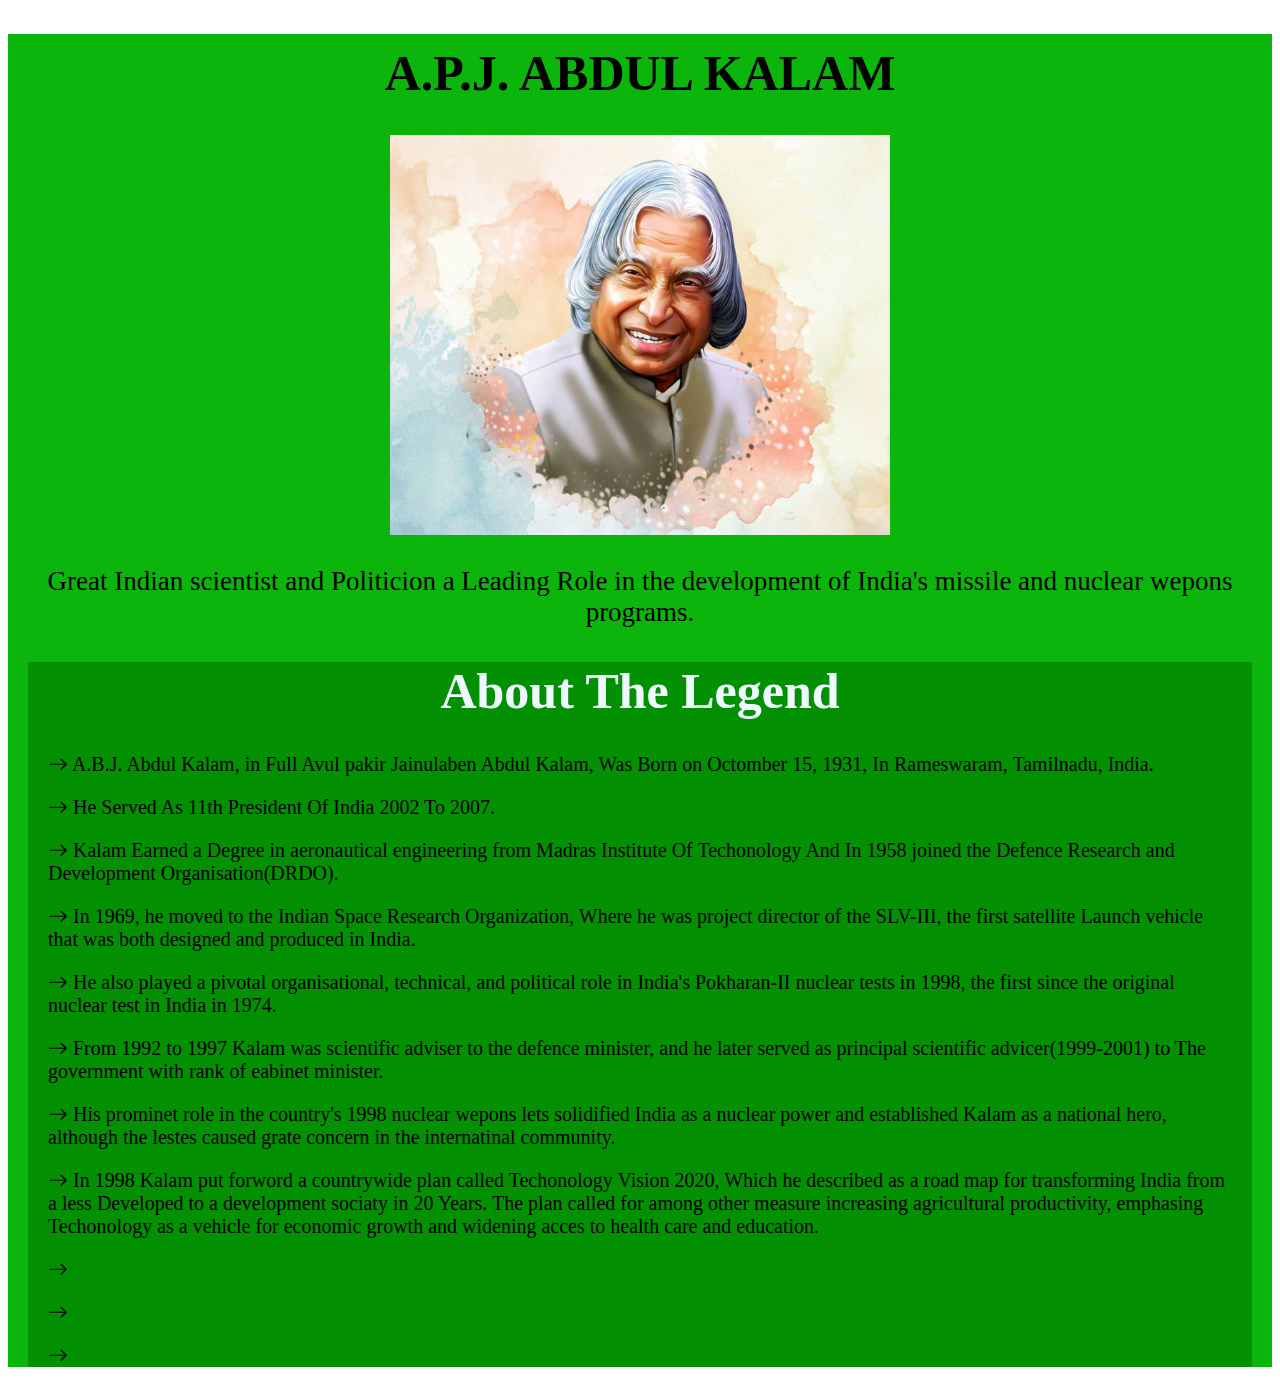
==== Tribute demo/index.html @ 13169ff6 "portfolio" ====
<!DOCTYPE html>
<html lang="en">

<head>
    <meta charset="UTF-8">
    <meta name="viewport" content="width=device-width, initial-scale=1.0">
    <title>tribute demo</title>
    <link rel="stylesheet" href="style.css">
    <link rel="stylesheet" href="https://cdn.jsdelivr.net/npm/bootstrap-icons@1.11.3/font/bootstrap-icons.min.css"> 
</head>

<body>
    <div class="background">
        <div>
            <h1 class="name">A.P.J. ABDUL KALAM</h1>
        </div>
        <div class="image">
            <img src="1.jpg" alt="abdul kalam" height="400" width="500">
            <p class="text">Great Indian scientist and Politicion a Leading Role in the development of India's missile
                and nuclear wepons programs.</p>
        </div>
        <div class="info">
            <h1>About The Legend</h1>
            <div>
                <p class="about"><i class="bi bi-arrow-right"></i>
                    A.B.J. Abdul Kalam, in Full Avul pakir Jainulaben Abdul Kalam, Was Born on Octomber 15, 1931, In Rameswaram, Tamilnadu, India.
                </p>
                <p class="about"><i class="bi bi-arrow-right"></i>
                    He Served As 11th President Of India 2002 To 2007.
                </p>
                <p class="about"><i class="bi bi-arrow-right"></i>
                    Kalam Earned a Degree in aeronautical engineering from Madras Institute Of Techonology And In 1958 joined the Defence Research and Development Organisation(DRDO).
                </p>
                <p class="about"><i class="bi bi-arrow-right"></i>
                    In 1969, he moved to the Indian Space Research Organization, Where he was project director of the SLV-III, the first satellite Launch vehicle that was both designed and produced in India.
                </p>
                <p class="about"><i class="bi bi-arrow-right"></i>
                    He also played a pivotal organisational, technical, and political role in India's Pokharan-II nuclear tests in 1998, the first since the original nuclear test in India in 1974.
                </p>
                <p class="about"><i class="bi bi-arrow-right"></i>
                    From 1992 to 1997 Kalam was scientific adviser to the defence minister, and he later served as principal scientific advicer(1999-2001) to The government with rank of eabinet minister. 
                </p>
                <p class="about"><i class="bi bi-arrow-right"></i>
                    His prominet role in the country's 1998 nuclear wepons lets solidified India as a nuclear power and established Kalam as a national hero, although the lestes caused grate concern in the internatinal community.
                </p>
                <p class="about"><i class="bi bi-arrow-right"></i>
                    In 1998 Kalam put forword a countrywide plan called Techonology Vision 2020, Which he described as a road map for transforming India from a less Developed to a development sociaty in 20 Years. The plan called for among other measure increasing agricultural productivity, emphasing Techonology as a vehicle for economic growth and widening acces to health care and education.
                </p>
                <p class="about"><i class="bi bi-arrow-right"></i>
                    
                </p>
                <p class="about"><i class="bi bi-arrow-right"></i>
                    
                </p>
                <p class="about"><i class="bi bi-arrow-right"></i>
                    
                </p>
            </div>
        </div>
    </div>
</body>

</html>
---- Tribute demo/style.css ----
.background{
    background-color: rgb(11, 181, 11);
}
.name{
    color: black;
    text-align: center;
    font-size: 50px;
    padding-top: 10px;
}
.image{
    text-align: center;
}
.text{
    /* text-align: center; */
    font-size: 27px;
}
.info h1{
    text-align: center;
    font-size: 50px;
    color: aliceblue;
}
.info{
    background-color: rgba(0, 128, 0, 0.694);
    margin: 20px;
    margin-bottom: 20px;
}
.about{
    font-size: 20px;
    margin: 20px;
    margin-top: 20px;
}
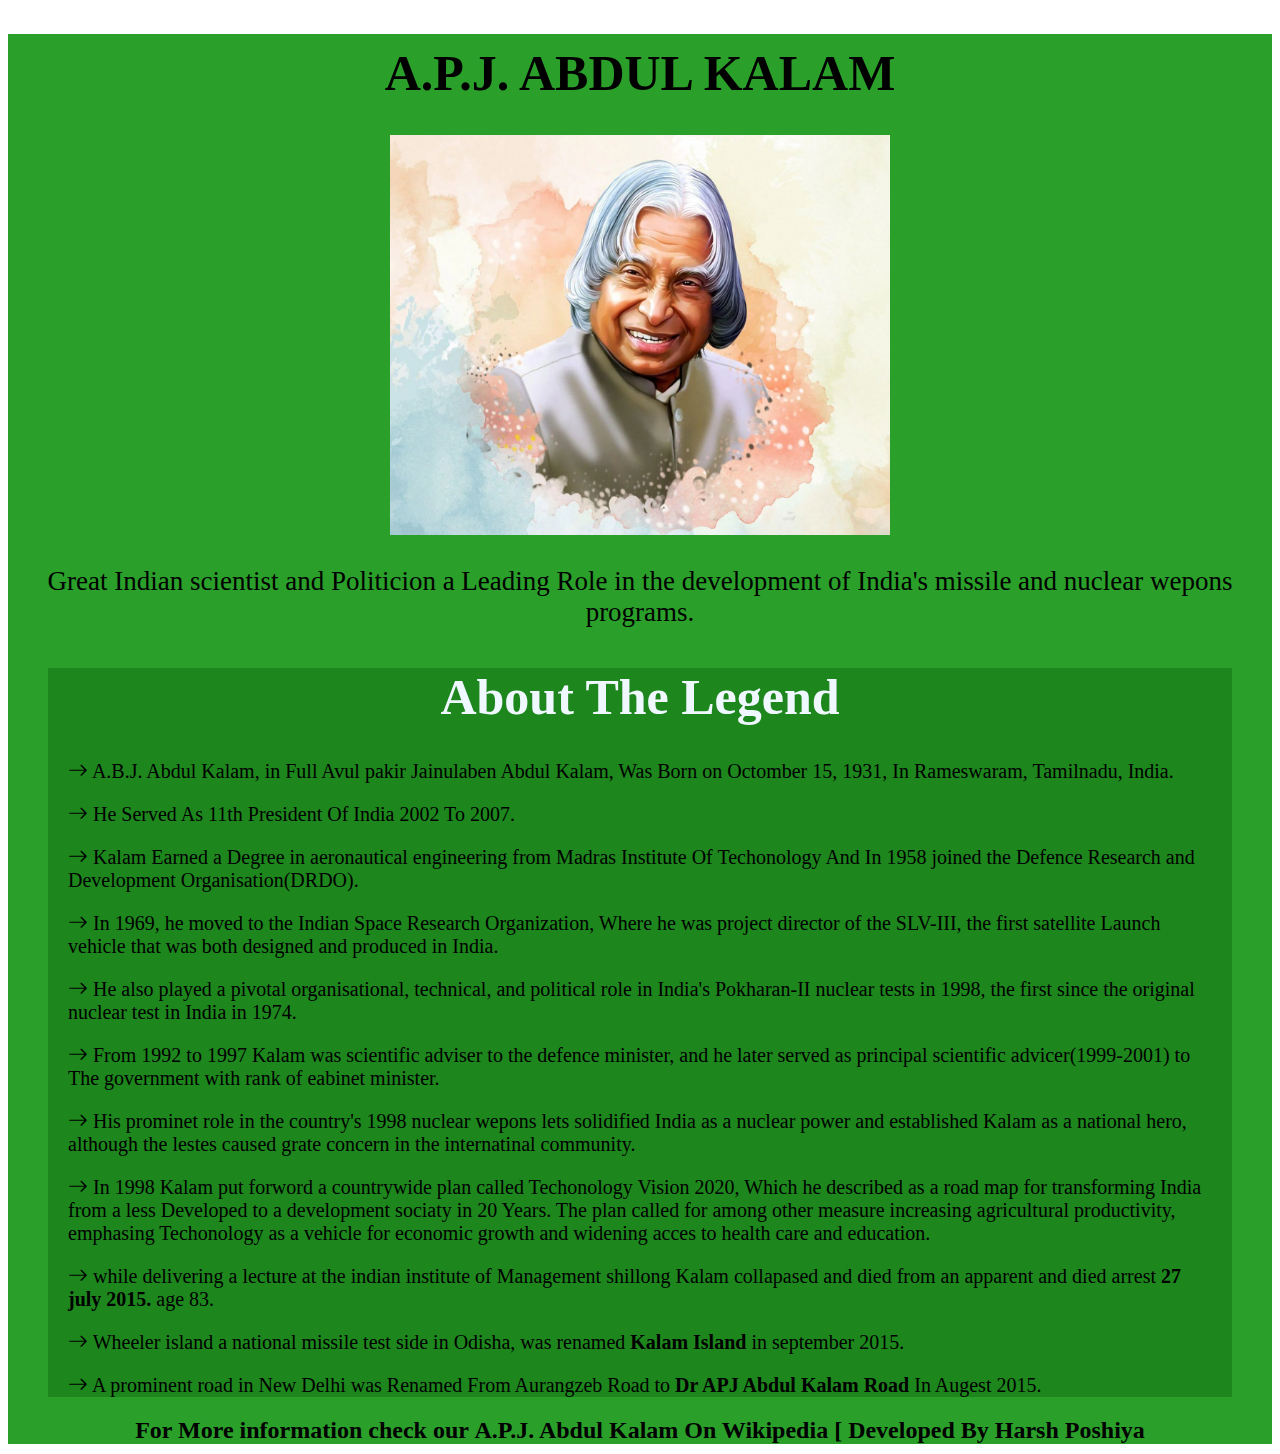
==== commit e2ab0043: "Tribute demo" ====
--- a/Tribute demo/index.html
+++ b/Tribute demo/index.html
@@ -47,15 +47,18 @@
                     In 1998 Kalam put forword a countrywide plan called Techonology Vision 2020, Which he described as a road map for transforming India from a less Developed to a development sociaty in 20 Years. The plan called for among other measure increasing agricultural productivity, emphasing Techonology as a vehicle for economic growth and widening acces to health care and education.
                 </p>
                 <p class="about"><i class="bi bi-arrow-right"></i>
-                    
+                    while delivering a lecture at the indian institute of Management shillong Kalam collapased and died from an apparent and died  arrest <b>27 july 2015.</b> age 83.
                 </p>
                 <p class="about"><i class="bi bi-arrow-right"></i>
-                    
+                    Wheeler island a national missile test side in Odisha, was renamed <b>Kalam Island</b> in september 2015.
                 </p>
                 <p class="about"><i class="bi bi-arrow-right"></i>
-                    
+                    A prominent road in New Delhi was Renamed From Aurangzeb Road to <b>Dr APJ Abdul Kalam Road </b>In Augest 2015.
                 </p>
             </div>
+        </div> 
+        <div class="foot">
+            <h2>For More information check our <b>A.P.J. Abdul Kalam On Wikipedia [ Developed By Harsh Poshiya</b> </h2>
         </div>
     </div>
 </body>
--- a/Tribute demo/style.css
+++ b/Tribute demo/style.css
@@ -1,5 +1,5 @@
 .background{
-    background-color: rgb(11, 181, 11);
+    background-color: rgba(0, 141, 0, 0.836);
 }
 .name{
     color: black;
@@ -20,12 +20,17 @@
     color: aliceblue;
 }
 .info{
-    background-color: rgba(0, 128, 0, 0.694);
-    margin: 20px;
+    background-color: rgba(0, 78, 0, 0.299);
+    margin: 40px;
     margin-bottom: 20px;
 }
 .about{
     font-size: 20px;
     margin: 20px;
     margin-top: 20px;
+}
+.foot h2{
+    text-align: center;
+    margin-top: 20px;
+    margin-bottom: 10px;
 }